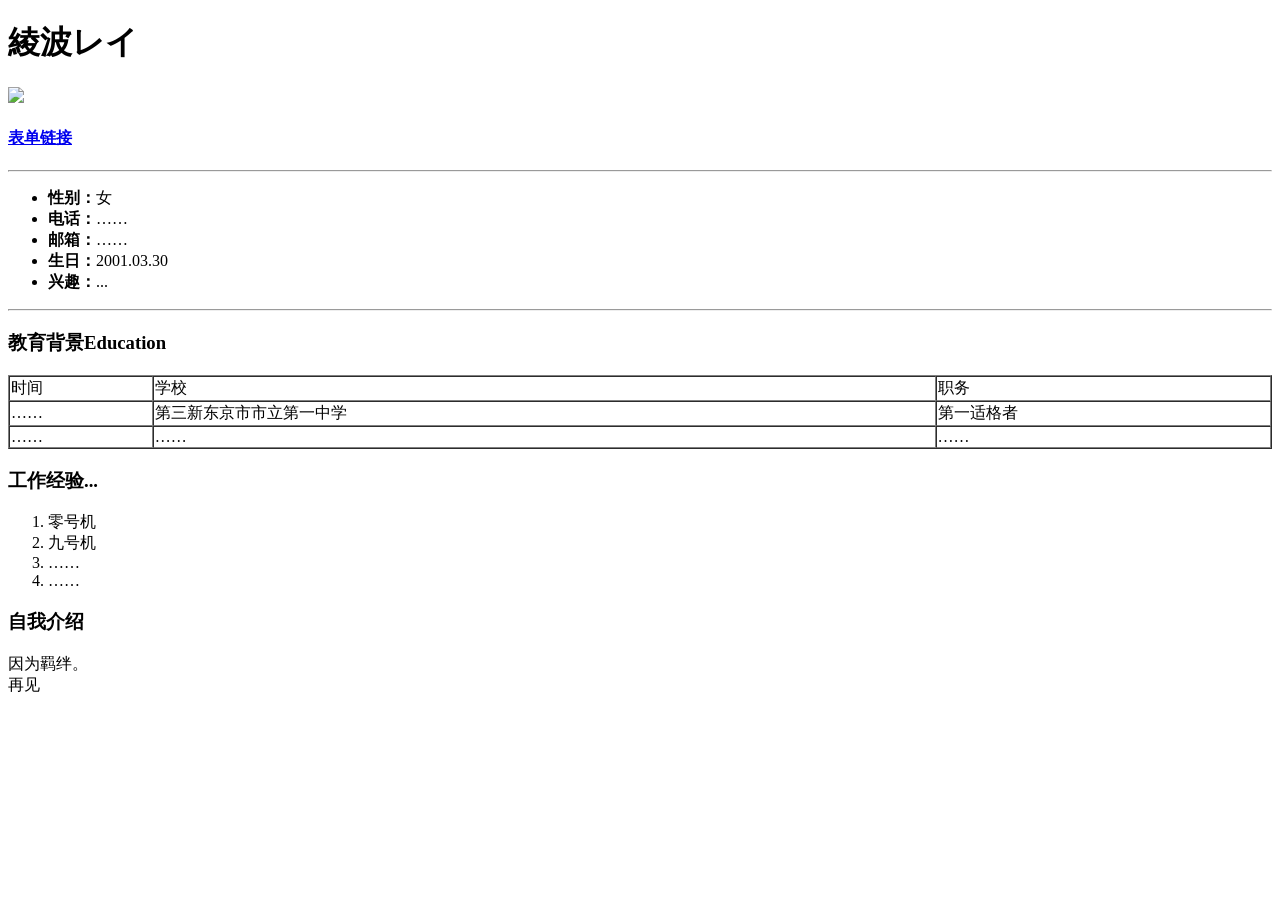
==== index.html @ 22045599 "Add files via upload" ====
<!DOCTYPE html>
<html lang="en">

<head>
    <meta charset="UTF-8">
    <meta name="viewport" content="width=device-width, initial-scale=1.0">
    <meta http-equiv="X-UA-Compatible" content="ie=edge">
    <title>简历</title>
</head>

<body>
    <h1>綾波レイ</h1>
    <img src="rei.gif" width="200px">
    <h4><a href="form.html">表单链接</a></h4>
    <hr>
    <ul>
        <li>
            <b>性别：</b>女
        </li>
        <li>
            <b>电话：</b>……
        </li>
        <li>
            <b>邮箱：</b>……
        </li>
        <li>
            <b>生日：</b>2001.03.30
        </li>
        <li>
            <b>兴趣：</b>...
        </li>
    </ul>
    <hr>
    <h3>教育背景Education</h3>
    <table style="width:100%" border=1 cellspacing=0>
        <tr>
            <td>时间</td>
            <td>学校</td>
            <td>职务</td>
        </tr>
        <tr>
            <td>……</td>
            <td>第三新东京市市立第一中学</td>
            <td>第一适格者</td>
        </tr>
        <tr>
            <td>……</td>
            <td>……</td>
            <td>……</td>
        </tr>
    </table>
    <h3>工作经验...</h3>
    <ol>
        <li>零号机</li>
        <li>九号机</li>
        <li>……</li>
        <li>……</li>
    </ol>
    <h3>自我介绍</h3>
    <p>因为羁绊。<br>再见</p>
</body>

</html>
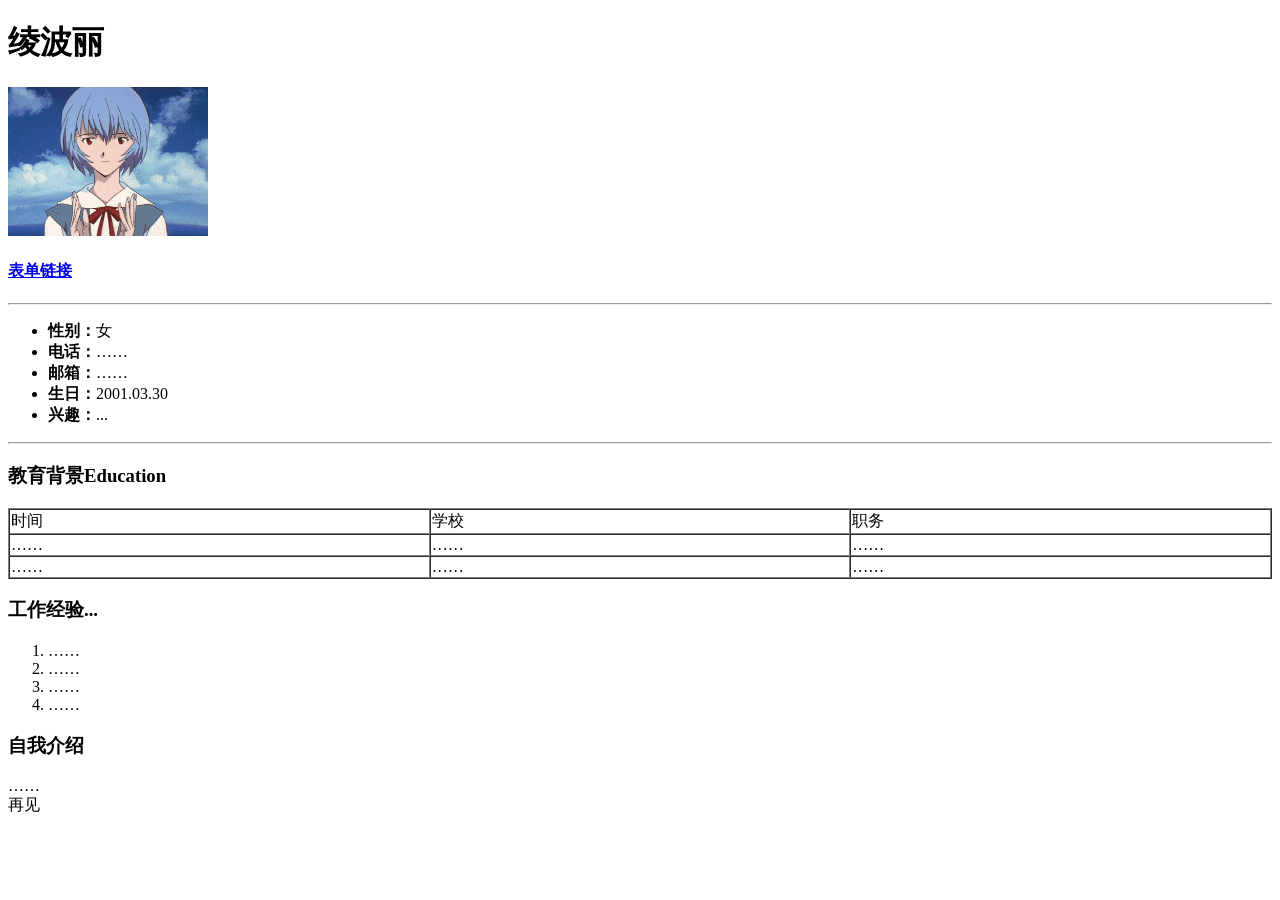
==== commit b8460f7a: "Add files via upload" ====
--- a/index.html
+++ b/index.html
@@ -9,7 +9,7 @@
 </head>
 
 <body>
-    <h1>綾波レイ</h1>
+    <h1>绫波丽</h1>
     <img src="rei.gif" width="200px">
     <h4><a href="form.html">表单链接</a></h4>
     <hr>
@@ -40,8 +40,8 @@
         </tr>
         <tr>
             <td>……</td>
-            <td>第三新东京市市立第一中学</td>
-            <td>第一适格者</td>
+            <td>……</td>
+            <td>……</td>
         </tr>
         <tr>
             <td>……</td>
@@ -51,13 +51,13 @@
     </table>
     <h3>工作经验...</h3>
     <ol>
-        <li>零号机</li>
-        <li>九号机</li>
+        <li>……</li>
+        <li>……</li>
         <li>……</li>
         <li>……</li>
     </ol>
     <h3>自我介绍</h3>
-    <p>因为羁绊。<br>再见</p>
+    <p>……<br>再见</p>
 </body>
 
 </html>
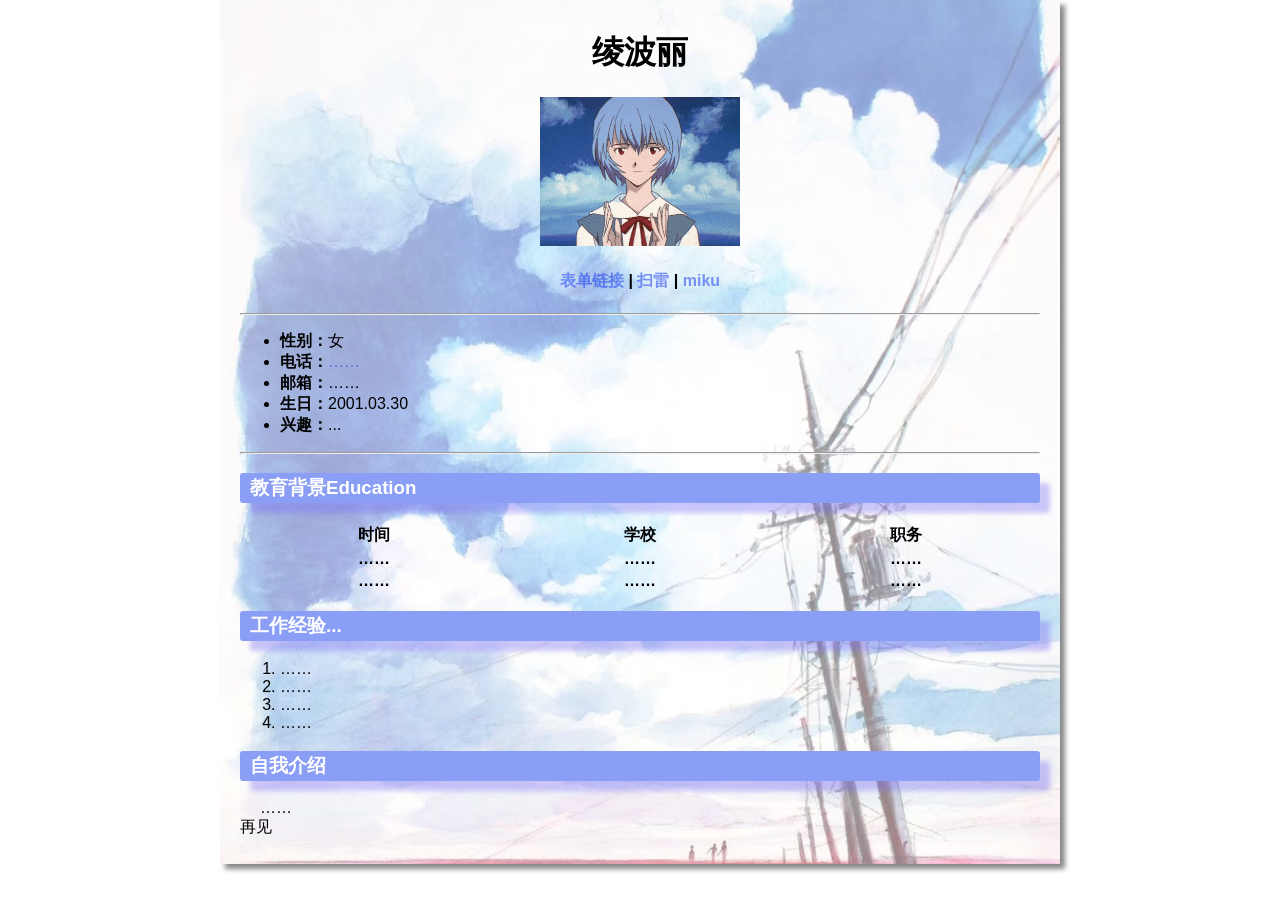
==== commit 4f586940: "Add files via upload" ====
--- a/index.html
+++ b/index.html
@@ -1,63 +1,51 @@
 <!DOCTYPE html>
 <html lang="en">
 
-<head>
-    <meta charset="UTF-8">
-    <meta name="viewport" content="width=device-width, initial-scale=1.0">
-    <meta http-equiv="X-UA-Compatible" content="ie=edge">
+  <head>
+    <meta charset="UTF-8" />
+    <meta name="viewport" content="width=device-width, initial-scale=1.0" />
+    <meta http-equiv="X-UA-Compatible" content="ie=edge" />
     <title>简历</title>
-</head>
+    <link rel="stylesheet" href="css.css" />
+    <style>
+    </style>
+  </head>
 
 <body>
+  <div class="container">
     <h1>绫波丽</h1>
-    <img src="rei.gif" width="200px">
-    <h4><a href="form.html">表单链接</a></h4>
+    <div class="dt">
+      <img src="rei.gif" width="200px">
+      <h4>
+        <a href="form.html">表单链接</a> |
+        <a href="https://v.magiconch.com/mine-sweeper">扫雷</a> |
+        <a href="https://tap.miko.pw/">miku</a>
+      </h4>
+    </div>
     <hr>
     <ul>
-        <li>
-            <b>性别：</b>女
-        </li>
-        <li>
-            <b>电话：</b>……
-        </li>
-        <li>
-            <b>邮箱：</b>……
-        </li>
-        <li>
-            <b>生日：</b>2001.03.30
-        </li>
-        <li>
-            <b>兴趣：</b>...
-        </li>
+      <li><b>性别：</b>女</li>
+      <li><b>电话：</b><a href="https://lab.magiconch.com/sakana/" target="_blank">……</a></li>
+      <li><b>邮箱：</b>……</li>
+      <li><b>生日：</b>2001.03.30</li>
+      <li><b>兴趣：</b>...</li>
     </ul>
     <hr>
     <h3>教育背景Education</h3>
-    <table style="width:100%" border=1 cellspacing=0>
-        <tr>
-            <td>时间</td>
-            <td>学校</td>
-            <td>职务</td>
-        </tr>
-        <tr>
-            <td>……</td>
-            <td>……</td>
-            <td>……</td>
-        </tr>
-        <tr>
-            <td>……</td>
-            <td>……</td>
-            <td>……</td>
-        </tr>
+    <table style="width:100%">
+      <tr><td>时间</td><td>学校</td><td>职务</td></tr>
+      <tr><td>……</td><td>……</td><td>……</td></tr>
+      <tr><td>……</td><td>……</td><td>……</td></tr>
     </table>
     <h3>工作经验...</h3>
     <ol>
-        <li>……</li>
-        <li>……</li>
-        <li>……</li>
-        <li>……</li>
+      <li>……</li>
+      <li>……</li>
+      <li>……</li>
+      <li>……</li>
     </ol>
     <h3>自我介绍</h3>
     <p>……<br>再见</p>
+  </div>
 </body>
-
 </html>
--- a/css.css
+++ b/css.css
@@ -0,0 +1,48 @@
+body {
+    font-family: -apple-system, BlinkMacSystemFont, "Segoe UI", Roboto, "Helvetica Neue", Helvetica, "PingFang SC", "Hiragino Sans GB", "Microsoft YaHei", SimSun, sans-serif;
+    padding: 0;
+    margin: 0;
+}
+
+a {
+    text-decoration: none;
+    color: #0529f378;
+}
+
+h1 {
+    text-align: center;
+}
+
+table{
+    text-align: center;
+    font-weight: bold;
+}
+
+p{
+    text-indent: 20px;
+}
+
+h3{
+    background-color: #8b9ef5;
+    color: white;
+    line-height: 30px;
+    padding-left:10px;
+    border-radius: 3px;
+    box-shadow: 10px 10px 5px #746bf35e;
+}
+
+.dt {
+    text-align: center;
+}
+
+.container {
+    width: 800px;
+    margin: 0 auto;
+    padding: 10px 20px;
+    margin-top: 0;
+    background: linear-gradient(rgba(255,255,255,0.5), rgba(255,255,255,0.5)), url("bg.jpg");
+    background-size: cover;
+    background-position: center;
+    background-repeat: no-repeat;
+    box-shadow: 5px 5px 5px #888888;
+}
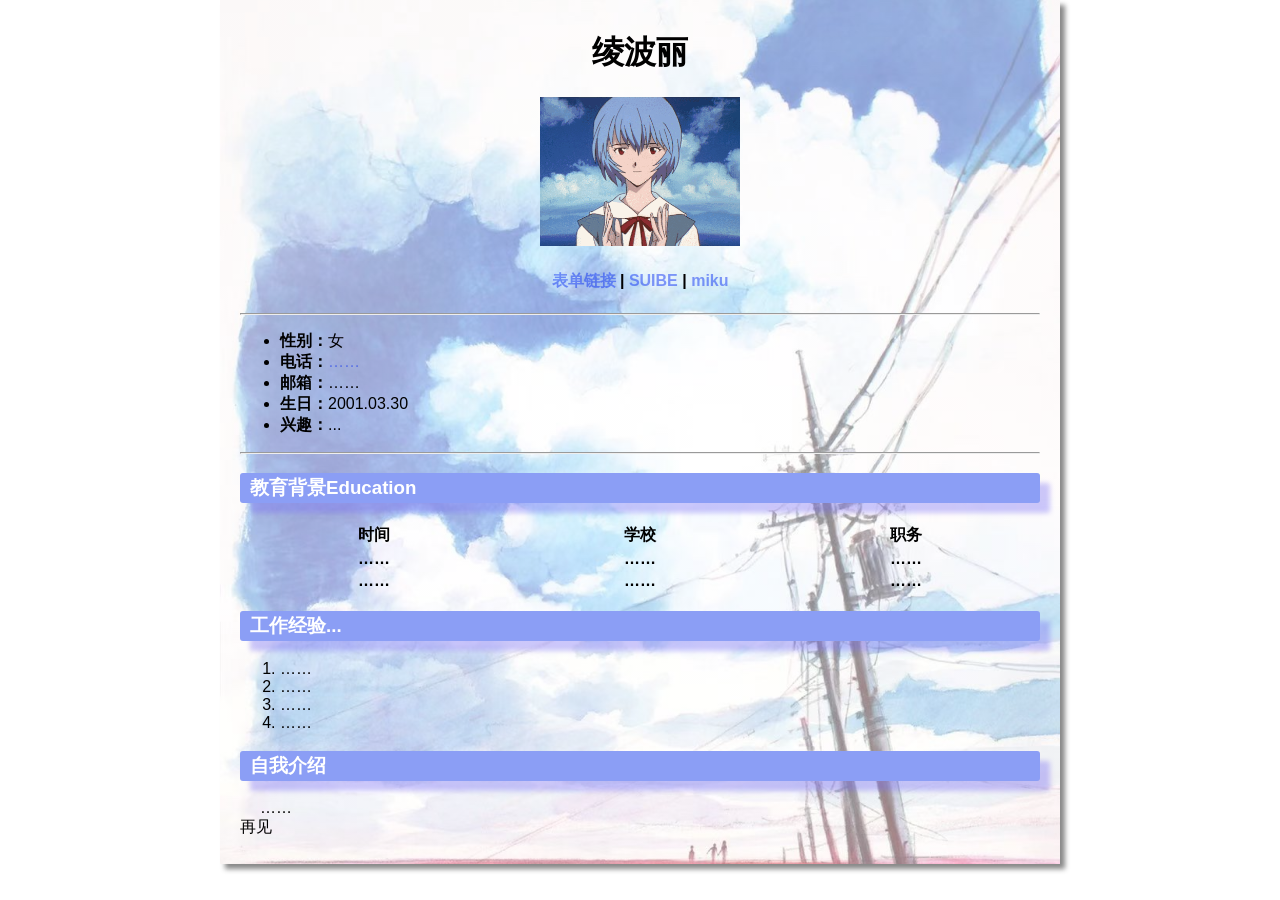
==== commit 93ea413b: "Add files via upload" ====
--- a/index.html
+++ b/index.html
@@ -18,7 +18,7 @@
       <img src="rei.gif" width="200px">
       <h4>
         <a href="form.html">表单链接</a> |
-        <a href="https://v.magiconch.com/mine-sweeper">扫雷</a> |
+        <a href="suibe.html">SUIBE</a> |
         <a href="https://tap.miko.pw/">miku</a>
       </h4>
     </div>
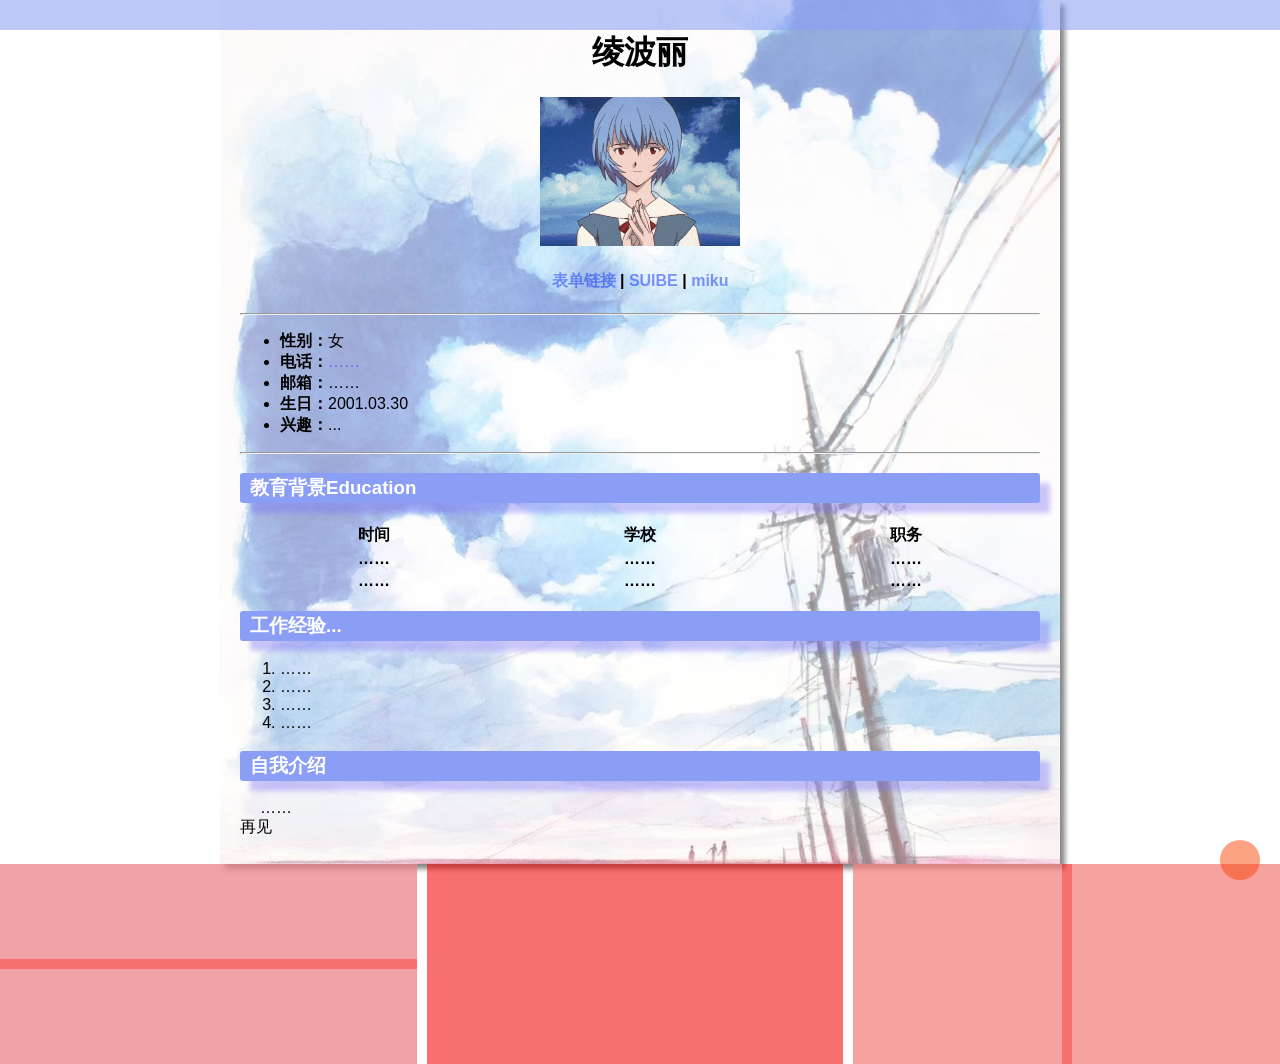
==== commit 8fa7f2db: "Add files via upload" ====
--- a/index.html
+++ b/index.html
@@ -12,6 +12,9 @@
   </head>
 
 <body>
+  <div class="header">
+        <div class="contain"></div>
+    </div>
   <div class="container">
     <h1>绫波丽</h1>
     <div class="dt">
@@ -47,5 +50,17 @@
     <h3>自我介绍</h3>
     <p>……<br>再见</p>
   </div>
+  <div class="main">
+      <div class="fx">
+          <div class="fxx"></div>
+          <div class="fxx"></div>
+      </div>
+      <div class="fx"></div>
+      <div class="fy">
+          <div class="fyy"></div>
+          <div class="fyy"></div>
+      </div>
+  </div>
+  <div class="gotop"></div>
 </body>
 </html>
--- a/css.css
+++ b/css.css
@@ -46,3 +46,82 @@
     background-repeat: no-repeat;
     box-shadow: 5px 5px 5px #888888;
 }
+.contain{
+    width: 100%;
+}
+.header{
+    background-color: rgb(156, 180, 248);
+    display: flex;
+    justify-content: center;
+}
+.header > .contain{
+    background-color: #8b9ef591;
+    height: 30px;
+    position: fixed;
+}
+.gotop{
+    width: 40px;
+    height: 40px;
+    background-color: rgba(248, 65, 4, 0.493);
+    position: fixed;
+    bottom: 20px;
+    right:20px;
+    border-radius: 50%;
+    transition: all 2s ease;
+}
+.gotop:hover{
+    transform: scale(1.25);
+    background-color: rgba(0, 0, 255, 0.196);
+}
+.main{
+    display: flex;
+    justify-content: center;
+    gap: 10px;
+}
+.main > .fx{
+    display: flex;
+    gap:10px;
+    flex-direction: column;
+}
+.main > .fy{
+    display: flex;
+    gap:10px;
+}
+.main >.fx > .fxx{
+    display: flex;
+    gap:10px;
+}       
+.fxx{
+    background-color:rgba(227, 230, 239, 0.425);
+    height: auto;
+    flex:auto;
+}
+.fx{
+    background-color:#f20e0e98;
+    height: 200px;
+    flex:auto;
+}
+.fy{
+    background-color:#f20e0e98;;
+    height: 200px;
+    flex:auto;
+}
+.fyy{
+    background-color:rgba(244, 243, 239, 0.381);
+    height:auto;
+    flex:auto;
+}
+.main >.fy > .fyy{
+    display: flex;
+    gap:10px;
+
+}
+@media (max-width: 960px) {
+    .main {
+        flex-direction: column;   
+        align-items: stretch;     
+    }
+    .main > * {
+        width: 100%;
+    }
+}
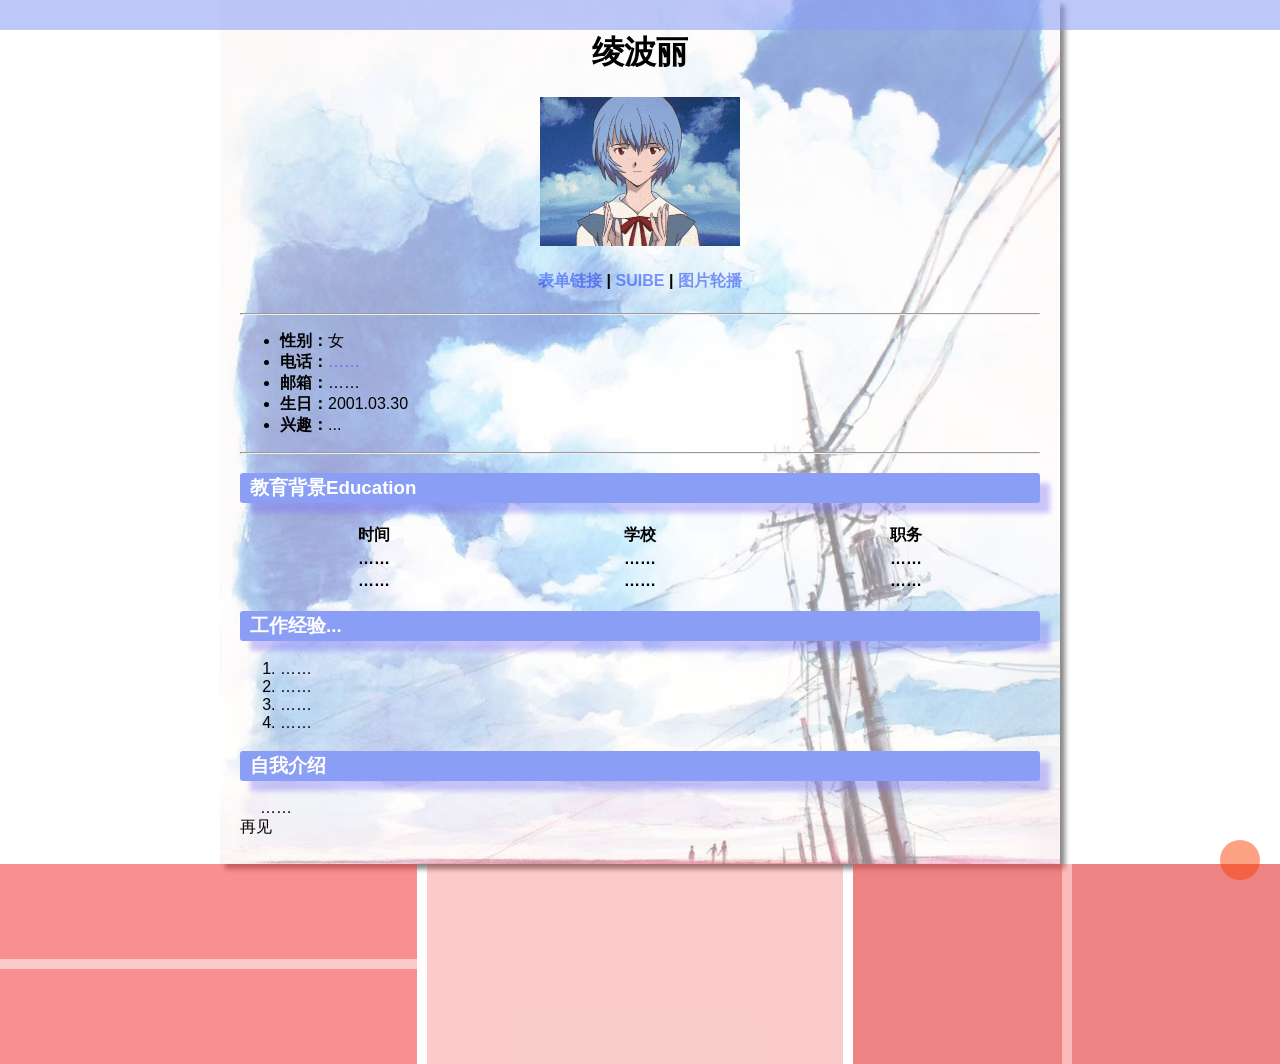
==== commit ef7dd445: "Add files via upload" ====
--- a/index.html
+++ b/index.html
@@ -22,7 +22,7 @@
       <h4>
         <a href="form.html">表单链接</a> |
         <a href="suibe.html">SUIBE</a> |
-        <a href="https://tap.miko.pw/">miku</a>
+        <a href="D525.html"> 图片轮播</a>
       </h4>
     </div>
     <hr>
--- a/css.css
+++ b/css.css
@@ -92,22 +92,22 @@
     gap:10px;
 }       
 .fxx{
-    background-color:rgba(227, 230, 239, 0.425);
+    background-color:rgba(245, 63, 63, 0.425);
     height: auto;
     flex:auto;
 }
 .fx{
-    background-color:#f20e0e98;
+    background-color:#ef333340;
     height: 200px;
     flex:auto;
 }
 .fy{
-    background-color:#f20e0e98;;
+    background-color:#f964646f;;
     height: 200px;
     flex:auto;
 }
 .fyy{
-    background-color:rgba(244, 243, 239, 0.381);
+    background-color:rgba(222, 74, 74, 0.493);
     height:auto;
     flex:auto;
 }
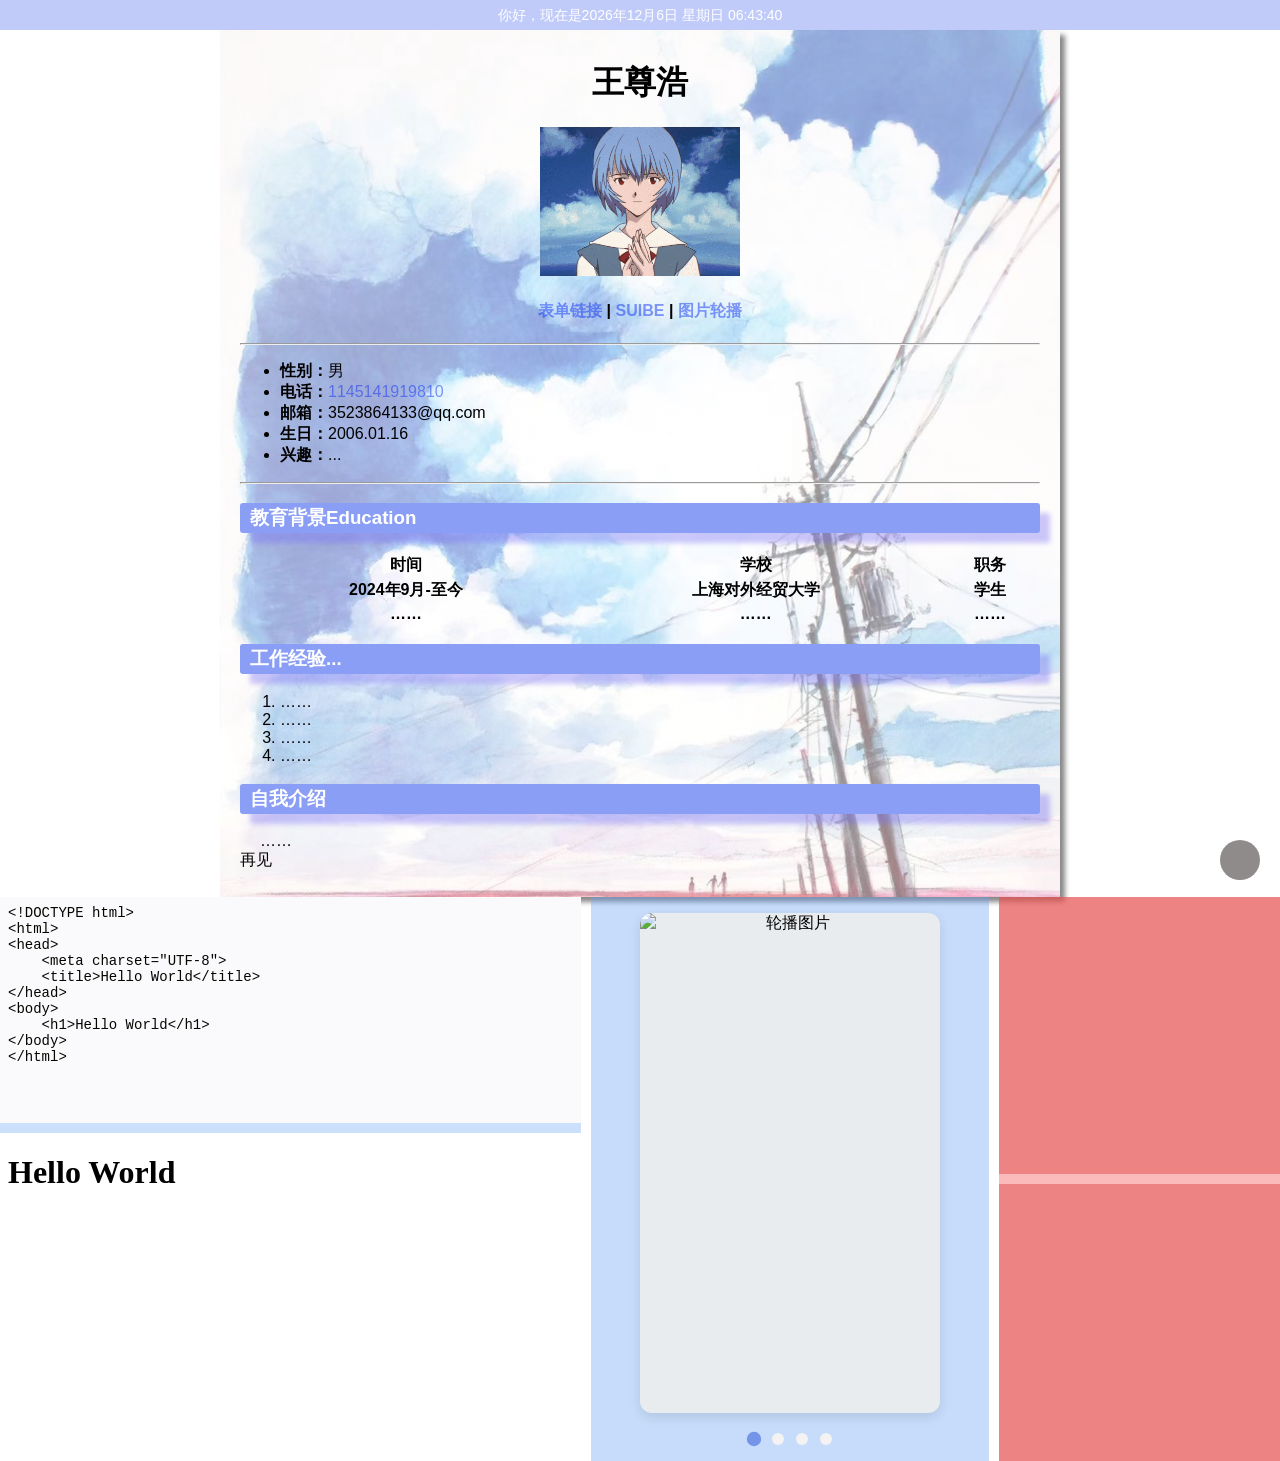
==== commit 4b804da4: "Add files via upload" ====
--- a/index.html
+++ b/index.html
@@ -16,7 +16,7 @@
         <div class="contain"></div>
     </div>
   <div class="container">
-    <h1>绫波丽</h1>
+    <h1>王尊浩</h1>
     <div class="dt">
       <img src="rei.gif" width="200px">
       <h4>
@@ -27,17 +27,17 @@
     </div>
     <hr>
     <ul>
-      <li><b>性别：</b>女</li>
-      <li><b>电话：</b><a href="https://lab.magiconch.com/sakana/" target="_blank">……</a></li>
-      <li><b>邮箱：</b>……</li>
-      <li><b>生日：</b>2001.03.30</li>
+      <li><b>性别：</b>男</li>
+      <li><b>电话：</b><a href="https://lab.magiconch.com/sakana/" target="_blank">1145141919810</a></li>
+      <li><b>邮箱：</b>3523864133@qq.com</li>
+      <li><b>生日：</b>2006.01.16</li>
       <li><b>兴趣：</b>...</li>
     </ul>
     <hr>
     <h3>教育背景Education</h3>
     <table style="width:100%">
       <tr><td>时间</td><td>学校</td><td>职务</td></tr>
-      <tr><td>……</td><td>……</td><td>……</td></tr>
+      <tr><td>2024年9月-至今</td><td>上海对外经贸大学</td><td>学生</td></tr>
       <tr><td>……</td><td>……</td><td>……</td></tr>
     </table>
     <h3>工作经验...</h3>
@@ -51,16 +51,189 @@
     <p>……<br>再见</p>
   </div>
   <div class="main">
+    <div class="fx">
+      <div class="fxx editor-area">
+        <textarea id="htmlEditor" placeholder="在这里编写 HTML 代码...&#10;功能说明：鼠标移入高亮边框 | 右键编辑区清空当前代码 | Tab缩进 | 实时预览"></textarea>
+      </div>
+      <div class="fxx preview-area">
+        <iframe id="previewFrame" title="实时预览" sandbox="allow-same-origin allow-scripts allow-popups allow-forms"></iframe>
+    </div>
+    </div>
       <div class="fx">
-          <div class="fxx"></div>
-          <div class="fxx"></div>
+        <div class="fx" id="carouselSection">
+    <div class="carousel-box">
+        <div class="carousel-img-wrapper">
+            <img id="carouselImg" src="https://picsum.photos/300/500?random=1" alt="轮播图片">
+        </div>
+        <div class="carousel-buttons" id="carouselButtons">
+            <span data-index="0" class="active"></span>
+            <span data-index="1"></span>
+            <span data-index="2"></span>
+            <span data-index="3"></span>
+        </div>
+    </div>
+</div>
       </div>
-      <div class="fx"></div>
       <div class="fy">
           <div class="fyy"></div>
           <div class="fyy"></div>
       </div>
   </div>
   <div class="gotop"></div>
+<script>
+    const containDiv = document.querySelector('.header .contain');
+    
+    function formatNumber(n) {
+        return n < 10 ? '0' + n : n;
+    }
+
+    function getWeekDay(dayNum) {
+        const weeks = ['星期日', '星期一', '星期二', '星期三', '星期四', '星期五', '星期六'];
+        return weeks[dayNum];
+    }
+    
+    function updateDateTime() {
+        const now = new Date();
+        
+        const year = now.getFullYear();
+        const month = now.getMonth() + 1;    
+        const date = now.getDate();
+        const week = getWeekDay(now.getDay());
+        const hours = formatNumber(now.getHours());
+        const minutes = formatNumber(now.getMinutes());
+        const seconds = formatNumber(now.getSeconds());
+
+        const dateTimeStr = `你好，现在是${year}年${month}月${date}日 ${week} ${hours}:${minutes}:${seconds}`;
+
+        containDiv.textContent = dateTimeStr;
+    }
+    
+    updateDateTime();
+    setInterval(updateDateTime, 1000);
+</script>
+
+<script>
+  const carouselImg = document.getElementById('carouselImg');
+  const btns = document.querySelectorAll('#carouselButtons span');
+  let currentIndex = 0;
+  let autoInterval = null;
+
+  const imgList = [
+      'https://picsum.photos/300/500?random=1',
+      'https://picsum.photos/300/500?random=2',
+      'https://picsum.photos/300/500?random=3',
+      'https://picsum.photos/300/500?random=4'
+  ];
+
+  function switchToImage(index) {
+      if (index < 0) index = 0;
+      if (index >= imgList.length) index = 0;
+      currentIndex = index;
+      carouselImg.src = imgList[currentIndex];
+      btns.forEach((btn, i) => {
+          if (i === currentIndex) btn.classList.add('active');
+          else btn.classList.remove('active');
+      });
+}
+
+  function nextImage() {
+      let next = currentIndex + 1;
+      if (next >= imgList.length) next = 0;
+      switchToImage(next);
+  }
+
+  function startAutoPlay() {
+      if (autoInterval) clearInterval(autoInterval);
+      autoInterval = setInterval(nextImage, 3000);
+  }
+
+  function stopAutoPlay() {
+      if (autoInterval) {
+          clearInterval(autoInterval);
+          autoInterval = null;
+      }
+  }
+
+  btns.forEach((btn, idx) => {
+      btn.addEventListener('click', () => {
+          stopAutoPlay();
+          switchToImage(idx);
+          startAutoPlay();
+      });
+  });
+    window.onload = function() {
+        const editor = document.getElementById('htmlEditor');
+        const iframe = document.getElementById('previewFrame');
+        
+const defaultHtml = `<!DOCTYPE html>
+<html>
+<head>
+    <meta charset="UTF-8">
+    <title>Hello World</title>
+</head>
+<body>
+    <h1>Hello World</h1>
 </body>
-</html>
+</html>`;
+        
+        function updatePreview() {
+            const code = editor.value;
+            const iframeDoc = iframe.contentDocument || iframe.contentWindow.document;
+            iframeDoc.open();
+            iframeDoc.write(code);
+            iframeDoc.close();
+        }
+        
+        editor.value = defaultHtml;
+        updatePreview();
+        
+        editor.addEventListener('keydown', function(e) {
+            if (e.key === 'Tab') {
+                e.preventDefault(); 
+                const start = this.selectionStart;
+                const end = this.selectionEnd;
+                const spaces = '  ';
+                this.value = this.value.substring(0, start) + spaces + this.value.substring(end);
+                this.selectionStart = this.selectionEnd = start + spaces.length;
+                this.dispatchEvent(new Event('input'));
+            }
+        });
+        
+        editor.addEventListener('input', updatePreview);
+        
+        const editorDiv = document.querySelector('.editor-area');
+        const previewDiv = document.querySelector('.preview-area');
+        
+        editorDiv.addEventListener('mouseover', function() {
+            this.style.boxShadow = '0 0 0 2px #ff6600';
+            this.style.transition = '0.2s';
+        });
+        editorDiv.addEventListener('mouseout', function() {
+            this.style.boxShadow = 'none';
+        });
+        
+        previewDiv.addEventListener('mouseover', function() {
+            this.style.boxShadow = '0 0 0 2px #3399ff';
+        });
+        previewDiv.addEventListener('mouseout', function() {
+            this.style.boxShadow = 'none';
+        });
+        
+        editorDiv.addEventListener('click', function() {
+            editor.focus();
+            console.log('编辑器获得焦点');
+        });
+        
+        editorDiv.addEventListener('contextmenu', function(e) {
+          e.preventDefault();
+          const userConfirmed = confirm('是否清空编辑器中的所有代码？');
+          if (userConfirmed) {
+            editor.value = '';
+            updatePreview();
+            editor.focus();
+          }
+        });
+    };
+</script>
+</body>
+</html>
--- a/css.css
+++ b/css.css
@@ -54,15 +54,10 @@
     display: flex;
     justify-content: center;
 }
-.header > .contain{
-    background-color: #8b9ef591;
-    height: 30px;
-    position: fixed;
-}
 .gotop{
     width: 40px;
     height: 40px;
-    background-color: rgba(248, 65, 4, 0.493);
+    background-color: rgba(30, 21, 19, 0.493);
     position: fixed;
     bottom: 20px;
     right:20px;
@@ -96,20 +91,24 @@
     height: auto;
     flex:auto;
 }
-.fx{
-    background-color:#ef333340;
-    height: 200px;
-    flex:auto;
-}
-.fy{
-    background-color:#f964646f;;
-    height: 200px;
-    flex:auto;
-}
-.fyy{
+.fx, .fy {
+    background-color:#3388ef40;
+    min-height: 400px;        
+    flex: 1 1 auto;           
+}
+.fy {
+    background-color:#f964646f;
+    display: flex;
+    flex-direction: column;
+    gap: 10px;
+}
+.fyy {
     background-color:rgba(222, 74, 74, 0.493);
-    height:auto;
-    flex:auto;
+    flex: 1;                  
+    min-height: 0;           
+    display: flex;
+    align-items: center;
+    justify-content: center;
 }
 .main >.fy > .fyy{
     display: flex;
@@ -124,4 +123,147 @@
     .main > * {
         width: 100%;
     }
+}
+.header .contain {
+    background-color: #8b9ef589;
+    height: 30px;
+    position: fixed;
+    top: 0;
+    left: 0;
+    right: 0;
+    z-index: 100;
+
+    line-height: 30px;
+    text-align: center;
+    font-size: 14px;
+    color: #fff;
+    font-weight: normal;
+}
+body {
+    padding-top: 30px;
+}
+
+.editor-area,
+.preview-area {
+    padding: 0;
+    overflow: hidden;
+    display: flex;
+    flex-direction: column;
+}
+
+.editor-area textarea {
+    width: 100%;
+    height: 100%;
+    border: none;
+    padding: 8px;
+    font-family: 'Courier New', monospace;
+    font-size: 14px;
+    resize: none;
+    outline: none;
+    background-color: #fafafc;
+    color: #050500;
+    box-sizing: border-box;
+}
+
+.preview-area iframe {
+    width: 100%;
+    height: 100%;
+    border: none;
+    background-color: white;
+}
+@media (max-width: 960px) {
+    .fx {
+        height: auto;
+        min-height: 400px;
+    }
+    .editor-area textarea {
+        min-height: 250px;
+    }
+    .preview-area iframe {
+        min-height: 250px;
+    }
+}
+.editor-area textarea {
+    white-space: pre-line;   
+}
+#carouselSection {
+    display: flex;
+    justify-content: center;
+    align-items: center;
+    background-color: #a9c1f42e;
+    min-height: 400px;
+    padding: 16px;
+    box-sizing: border-box;
+}
+
+.carousel-box {
+    width: 100%;
+    max-width: 300px;       
+    margin: 0 auto;
+    text-align: center;
+}
+
+
+.carousel-img-wrapper {
+    width: 100%;
+    background-color: #e9ecef;
+    border-radius: 12px;
+    overflow: hidden;
+    box-shadow: 0 4px 12px rgba(0,0,0,0.1);
+    display: flex;
+    align-items: center;
+    justify-content: center;
+}
+
+#carouselImg {
+    width: 100%;
+    height: auto;
+    display: block;
+    aspect-ratio: 3 / 5;      
+    object-fit: cover;         
+    object-position: center;   
+}
+
+
+.carousel-buttons {
+    margin-top: 20px;
+    display: flex;
+    justify-content: center;
+    align-items: center;
+    gap: 12px;
+    flex-wrap: nowrap;        
+}
+
+
+.carousel-buttons span {
+    display: block;
+    width: 12px;
+    height: 12px;
+    min-width: 12px;          
+    min-height: 12px;
+    background-color: #f4f2f2;
+    border-radius: 50%;
+    cursor: pointer;
+    transition: all 0.2s ease;
+    flex-shrink: 0;           
+}
+
+.carousel-buttons span.active {
+    background-color: #2952d785;
+    transform: scale(1.2);
+}
+
+@media (max-width: 600px) {
+    .carousel-buttons span {
+        width: 10px;
+        height: 10px;
+        min-width: 10px;
+        min-height: 10px;
+    }
+    .carousel-buttons {
+        gap: 10px;
+    }
+    .carousel-box {
+        max-width: 240px;
+    }
 }
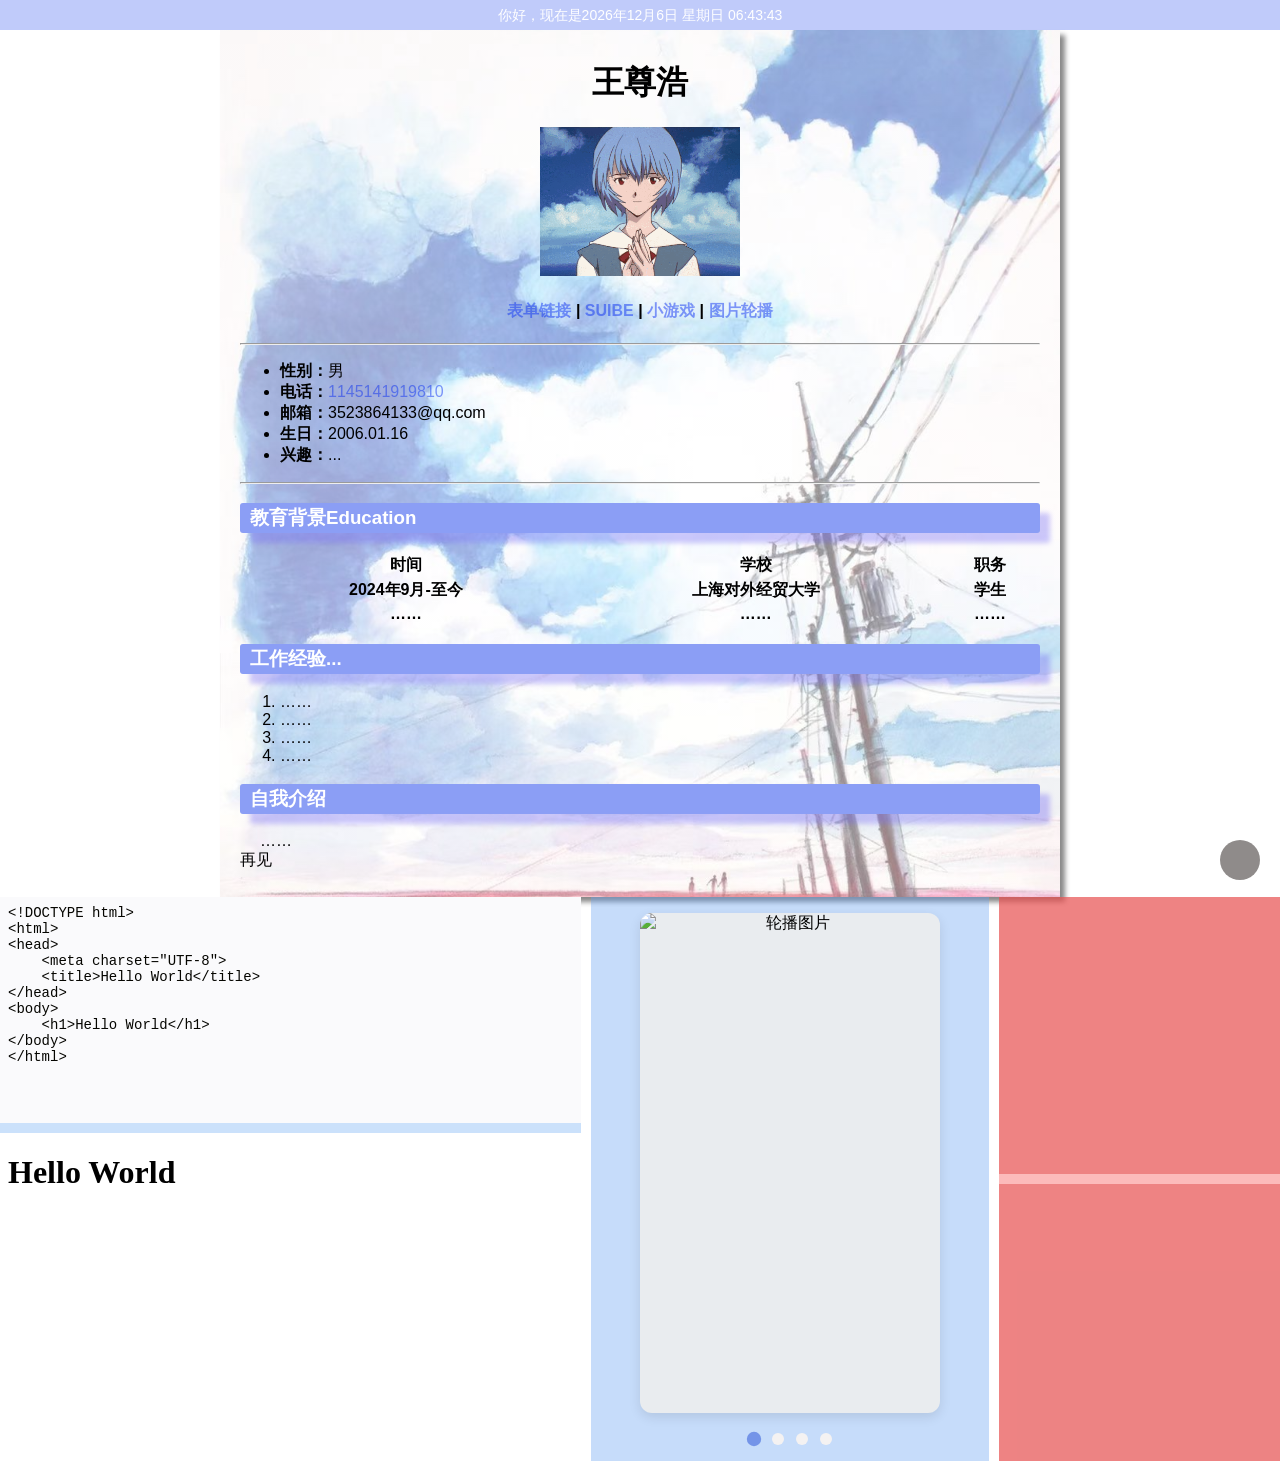
==== commit ec9bf85f: "Add files via upload" ====
--- a/index.html
+++ b/index.html
@@ -22,6 +22,7 @@
       <h4>
         <a href="form.html">表单链接</a> |
         <a href="suibe.html">SUIBE</a> |
+        <a href="nier.html">小游戏</a> |
         <a href="D525.html"> 图片轮播</a>
       </h4>
     </div>
